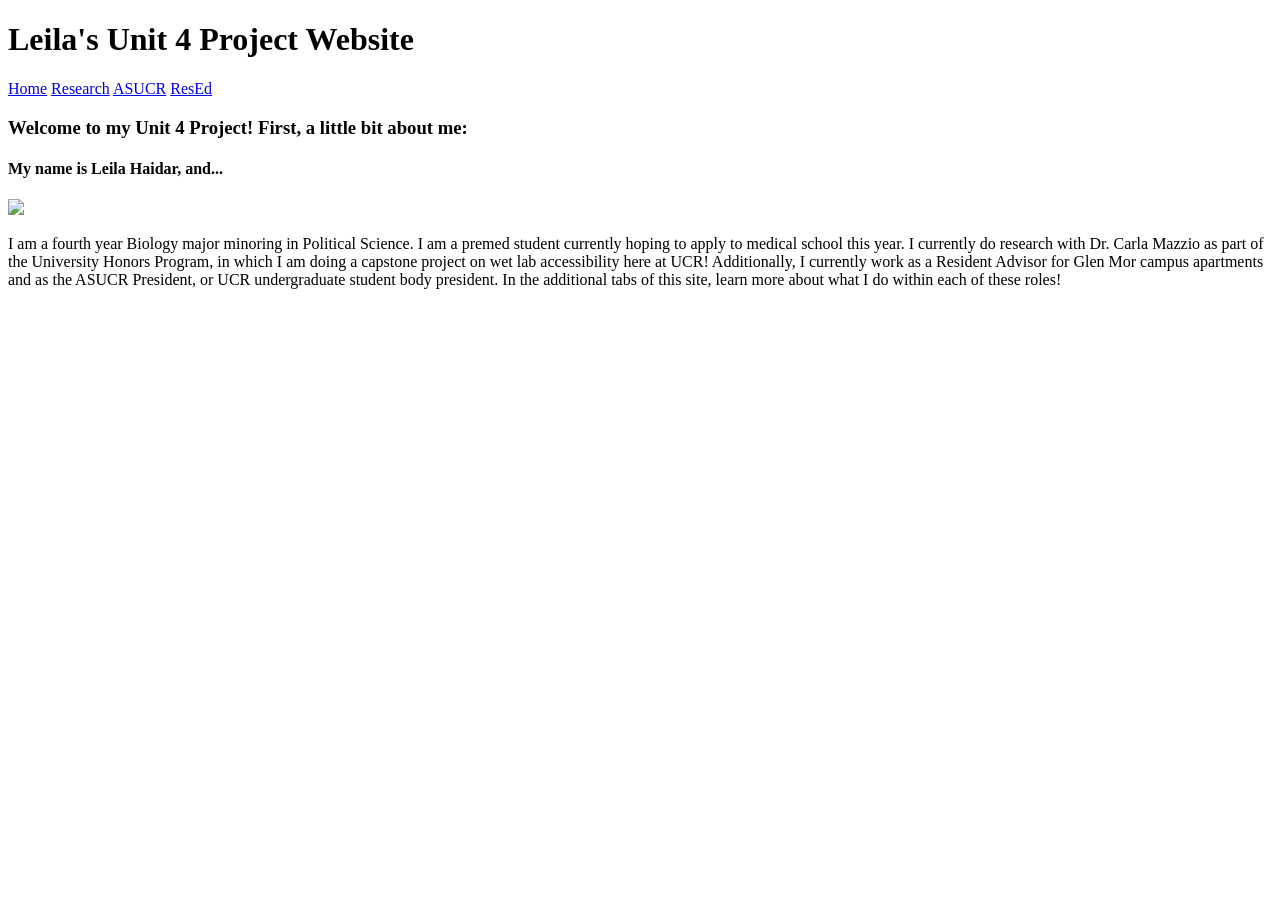
==== index.html @ dd30d833 "Add files via upload This is my Unit 4 Website Project. I may still make edits to it so it is visual" ====
<!DOCTYPE html>
<html>
<head>
<title>Unit 4 Project</title>
<link rel="stylesheet" href="css/style.css">
</head>
<body>

<h1>Leila's Unit 4 Project Website</h1>

<div class="navigation">
	<a href="index.html">Home</a>
	<a href="research.html">Research</a>
	<a href="asucr.html">ASUCR</a>
	<a href="housing.html">ResEd</a>
</div>

<h3>Welcome to my Unit 4 Project! First, a little bit about me:</h3>

</body>
</html>

<h4>My name is Leila Haidar, and...</h4>

<div class="h4">
	<img src="images/coverphoto.jpeg" class="coverphoto">
</div>

<p>I am a fourth year Biology major minoring in Political Science. I am a premed student currently hoping to apply to medical school this year. I currently do research with Dr. Carla Mazzio as part of the University Honors Program, in which I am doing a capstone project on wet lab accessibility here at UCR! Additionally, I currently work as a Resident Advisor for Glen Mor campus apartments and as the ASUCR President, or UCR undergraduate student body president. In the additional tabs of this site, learn more about what I do within each of these roles!</p>
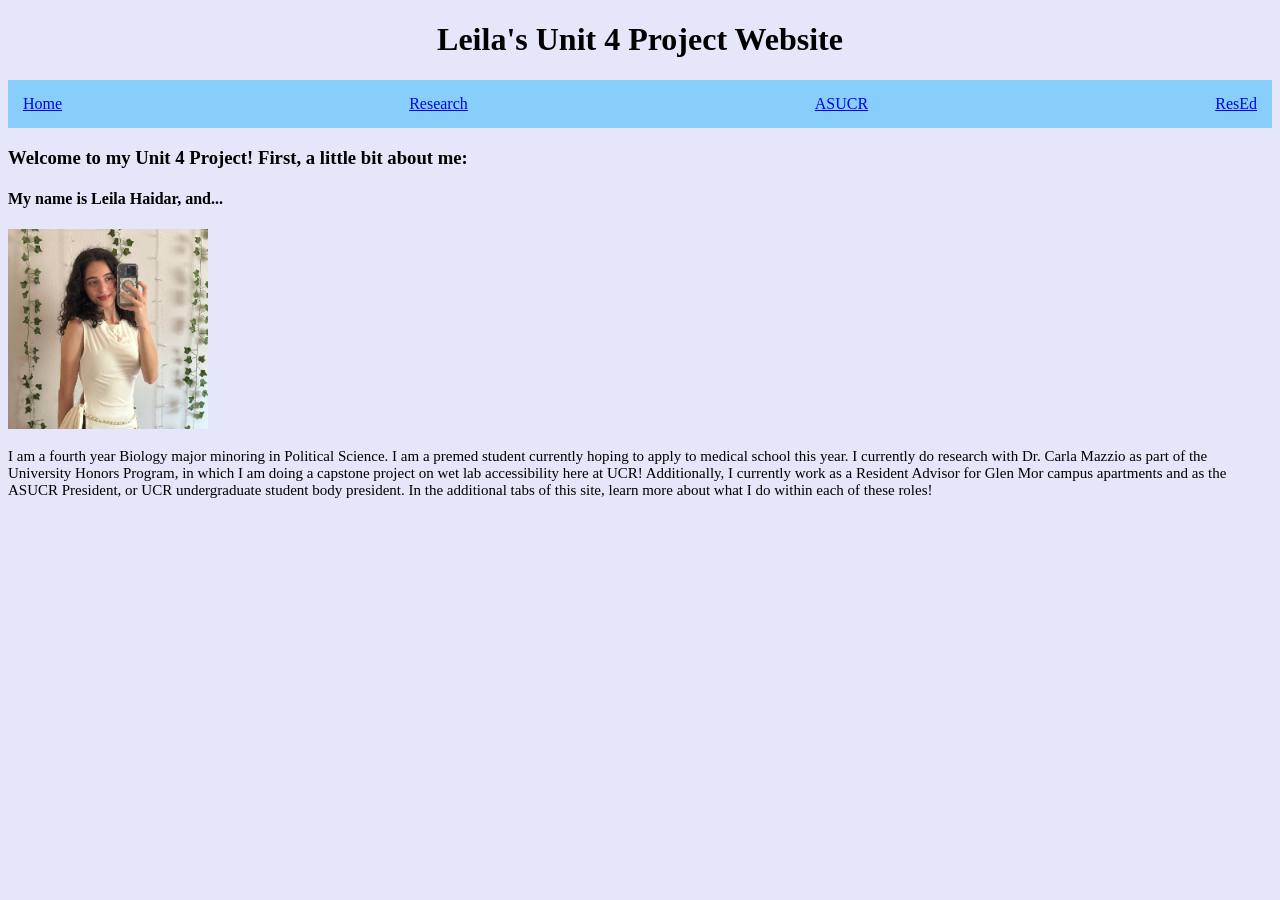
==== commit 31f4af19: "Update index.html adding favicon" ====
--- a/index.html
+++ b/index.html
@@ -3,6 +3,7 @@
 <head>
 <title>Unit 4 Project</title>
 <link rel="stylesheet" href="css/style.css">
+<link rel="icon" type="image/x-icon" href="images/favicon.png">
 </head>
 <body>
 
@@ -26,4 +27,5 @@
 	<img src="images/coverphoto.jpeg" class="coverphoto">
 </div>
 
-<p>I am a fourth year Biology major minoring in Political Science. I am a premed student currently hoping to apply to medical school this year. I currently do research with Dr. Carla Mazzio as part of the University Honors Program, in which I am doing a capstone project on wet lab accessibility here at UCR! Additionally, I currently work as a Resident Advisor for Glen Mor campus apartments and as the ASUCR President, or UCR undergraduate student body president. In the additional tabs of this site, learn more about what I do within each of these roles!</p>+
+<p>I am a fourth year Biology major minoring in Political Science. I am a premed student currently hoping to apply to medical school this year. I currently do research with Dr. Carla Mazzio as part of the University Honors Program, in which I am doing a capstone project on wet lab accessibility here at UCR! Additionally, I currently work as a Resident Advisor for Glen Mor campus apartments and as the ASUCR President, or UCR undergraduate student body president. In the additional tabs of this site, learn more about what I do within each of these roles!</p>
--- a/css/style.css
+++ b/css/style.css
@@ -0,0 +1,55 @@
+
+body {
+  background-color: lavender;
+}
+
+h1 {
+  color: black;
+  text-align: center;
+}
+
+p {
+  font-family: century;
+  font-size: 15px;
+}
+
+.coverphoto {
+  width: 200px;
+  height: auto;
+}
+
+.hhdj {
+  width: 200px;
+  height: auto;
+}
+
+.asucr1 {
+  width: 300px;
+  height: auto;
+}
+
+.asucr2 {
+  width: 300px;
+  height: auto;
+}
+
+.ra1 {
+  width: 300px;
+  height: auto;
+}
+
+.ra2 {
+  width: 300px;
+  height: auto;
+}
+
+.navigation {
+  background-color: lightskyblue;
+  color:floralwhite;
+  display: flex;
+  align-items: center;
+  padding:15px 15px;
+  border: none;
+  cursor: pointer;
+  justify-content: space-between;
+}
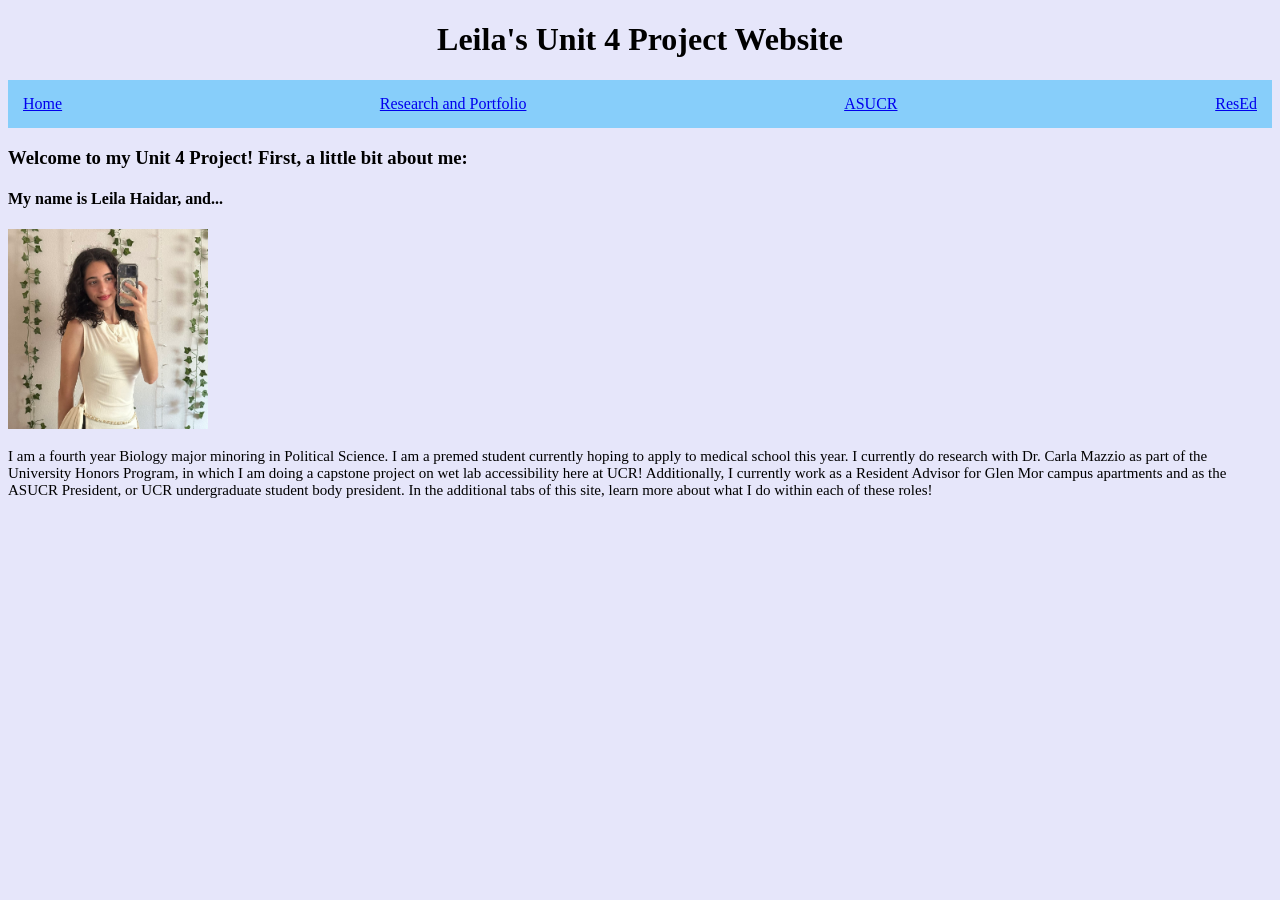
==== commit 6bd1e9ed: "Update index.html adding portfolio" ====
--- a/index.html
+++ b/index.html
@@ -11,7 +11,7 @@
 
 <div class="navigation">
 	<a href="index.html">Home</a>
-	<a href="research.html">Research</a>
+	<a href="research.html">Research and Portfolio</a>
 	<a href="asucr.html">ASUCR</a>
 	<a href="housing.html">ResEd</a>
 </div>
@@ -29,3 +29,4 @@
 
 
 <p>I am a fourth year Biology major minoring in Political Science. I am a premed student currently hoping to apply to medical school this year. I currently do research with Dr. Carla Mazzio as part of the University Honors Program, in which I am doing a capstone project on wet lab accessibility here at UCR! Additionally, I currently work as a Resident Advisor for Glen Mor campus apartments and as the ASUCR President, or UCR undergraduate student body president. In the additional tabs of this site, learn more about what I do within each of these roles!</p>
+
